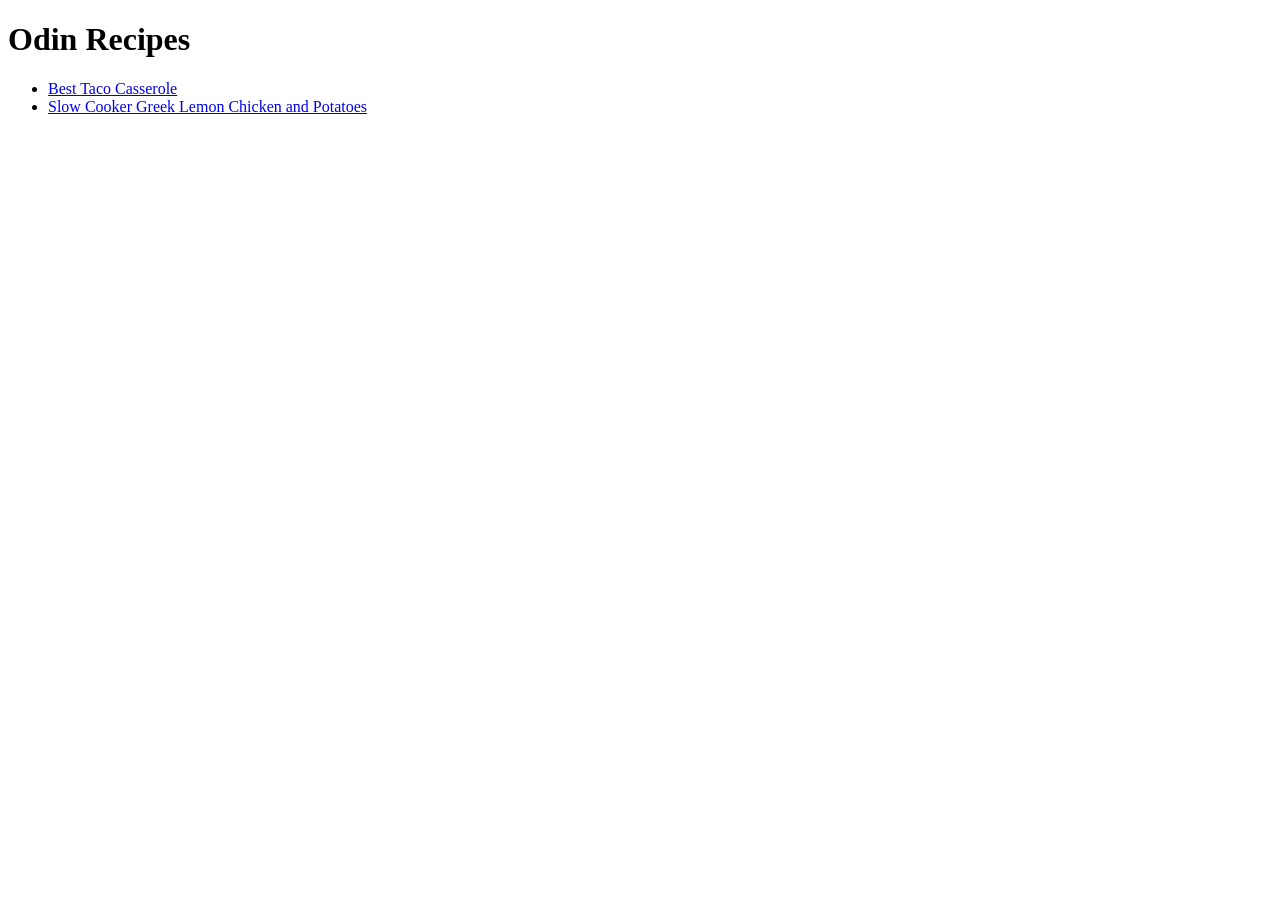
==== index.html @ ebec1394 "First upload: Project: Recipes, without CSS Completed all the courses of HTML Foundations and produc" ====
<!DOCTYPE html>
<html lang="en">
<head>
    <meta charset="UTF-8">
    <meta name="viewport" content="width=device-width, initial-scale=1.0">
    <title>Document</title>
</head>
<body>
    <h1>Odin Recipes</h1>
    <ul>
    <li><a href="./recipes/BestTacoCasserole.html">Best Taco Casserole</a></li>
    <li><a href="./recipes/GreekLemonChickenandPotatoes.html">Slow Cooker Greek Lemon Chicken and Potatoes</a></li>
    </ul>
</body>
</html>
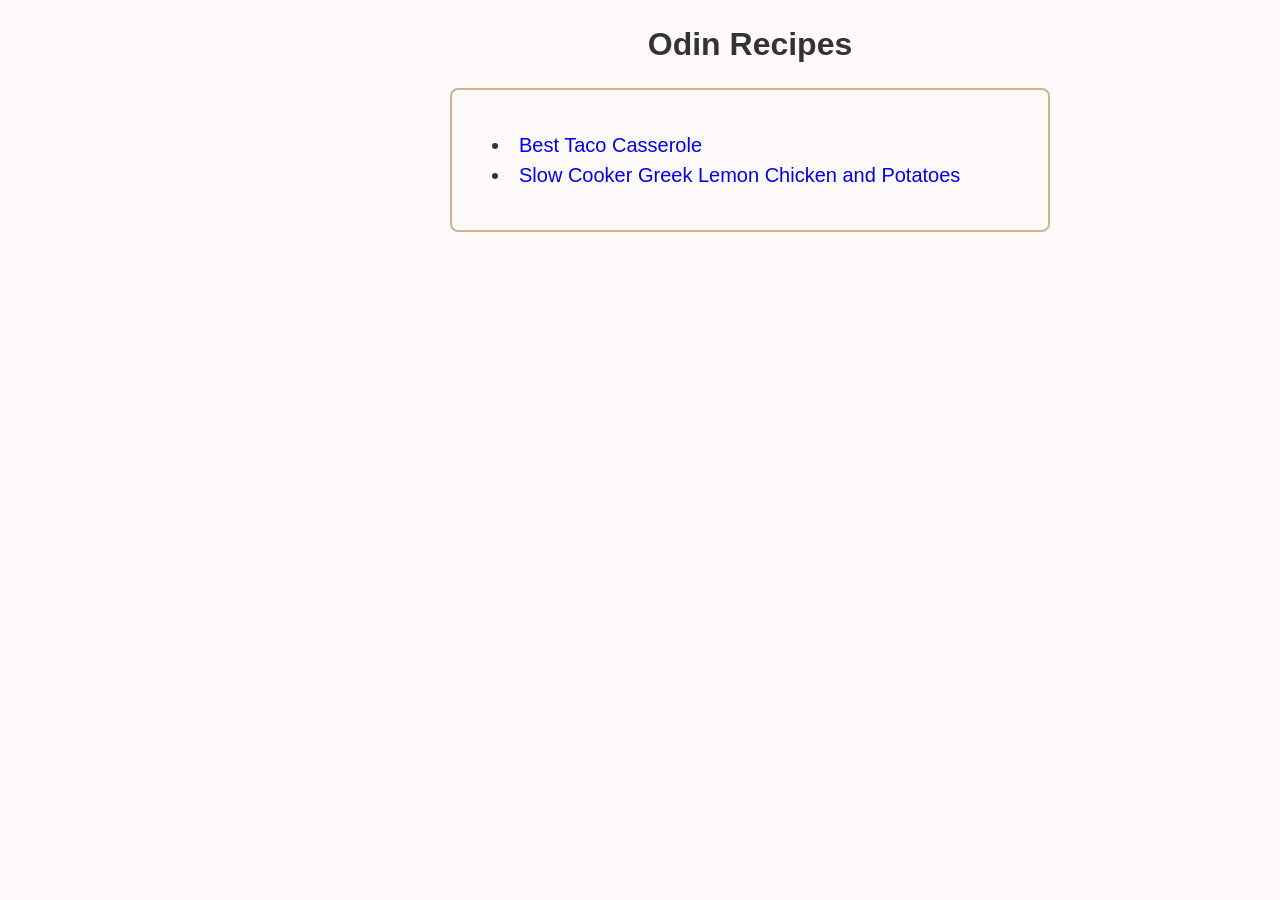
==== commit 1d3245c5: "Adding CSS styles Based on the CSS course content in the ODIN PROJECT, add CSS styles to this projec" ====
--- a/index.html
+++ b/index.html
@@ -3,13 +3,18 @@
 <head>
     <meta charset="UTF-8">
     <meta name="viewport" content="width=device-width, initial-scale=1.0">
+    <link rel="stylesheet" href="global.css">
     <title>Document</title>
 </head>
 <body>
-    <h1>Odin Recipes</h1>
-    <ul>
-    <li><a href="./recipes/BestTacoCasserole.html">Best Taco Casserole</a></li>
-    <li><a href="./recipes/GreekLemonChickenandPotatoes.html">Slow Cooker Greek Lemon Chicken and Potatoes</a></li>
-    </ul>
+    <div class="container">
+        <div class="title hometitle"><h1>Odin Recipes</h1></div>
+        <div class="listcontainer">
+            <ul class="homelist">
+            <li><a href="./recipes/BestTacoCasserole.html" class="link" >Best Taco Casserole</a></li>
+            <li><a href="./recipes/GreekLemonChickenandPotatoes.html" class="link">Slow Cooker Greek Lemon Chicken and Potatoes</a></li>
+            </ul>
+        </div>
+    </div>
 </body>
 </html>
--- a/global.css
+++ b/global.css
@@ -0,0 +1,79 @@
+* {
+  margin: 0;    /* 清除所有元素默认外边距 */
+  padding: 0;   /* 清除所有元素默认内边距 */
+  box-sizing: border-box; /* 核心：padding不撑大盒子，必写！ */
+  list-style-position: inside;
+}
+body {
+  font-family: Arial, Helvetica, sans-serif;/* 统一字体 */ 
+  line-height: 1.5;       /* 统一文字行高（更舒服） */
+  color: #333;            /* 统一文字颜色 */
+  background-color: #FFFAFA; /* 统一背景色（你案例里的背景） */
+  max-width: 2000px
+  margin: 0 auto;
+}
+.container {
+  margin: 0 auto;
+  width: 1500px;
+  padding: 20px;
+  background-color: #FFFAFA;
+}
+.title{
+  text-align: center;
+}
+.listcontainer {
+  background-color: 	#FFFAFA; /* 背景色 */
+  padding: 40px;             /* 内边距 */
+  border-radius: 8px;        /* 圆角 */
+  max-width: 600px;          /* 宽度 */
+  margin: 20px auto;         /* 居中 */
+  border: 2px solid #D2B48C;
+}
+.homelist {
+  font-size: 20px;
+  
+}
+.link{
+  text-decoration: none;
+}
+.jump-btn {
+  display: inline-block; /* 必须加，才能设置宽高/内边距 */
+  padding: 10px 24px;    /* 按钮大小 */
+  background: #ff6b35;   /* 按钮背景色 */
+  color: white;          /* 文字颜色 */
+  border-radius: 6px;    /* 圆角 */
+  text-decoration: none; /* 去掉链接下划线 */
+  transition: 0.3s;
+}
+.jump-btn:hover {
+  background: #e55a2b; /* 鼠标放上去变色 */
+}
+.intro{
+  background-color: white;
+  max-width: 1500px;
+  margin: 10px auto;
+  padding: 30px;
+  font-size: 20px;
+  border-radius: 8px;
+}
+img{
+  width: 300px;
+  height: auto;
+  display: block;
+  margin: 20px auto;
+  border-radius: 8px;
+}
+.firstimg{
+  display: block;
+  margin: 20px auto;
+  border-radius: 8px;
+}
+.details{
+  background-color: white;
+  max-width: 1500px;
+  margin: 10px auto;
+  padding: 30px;
+  font-size: 20px;
+  border-radius: 8px;
+  line-height: 2;
+}
